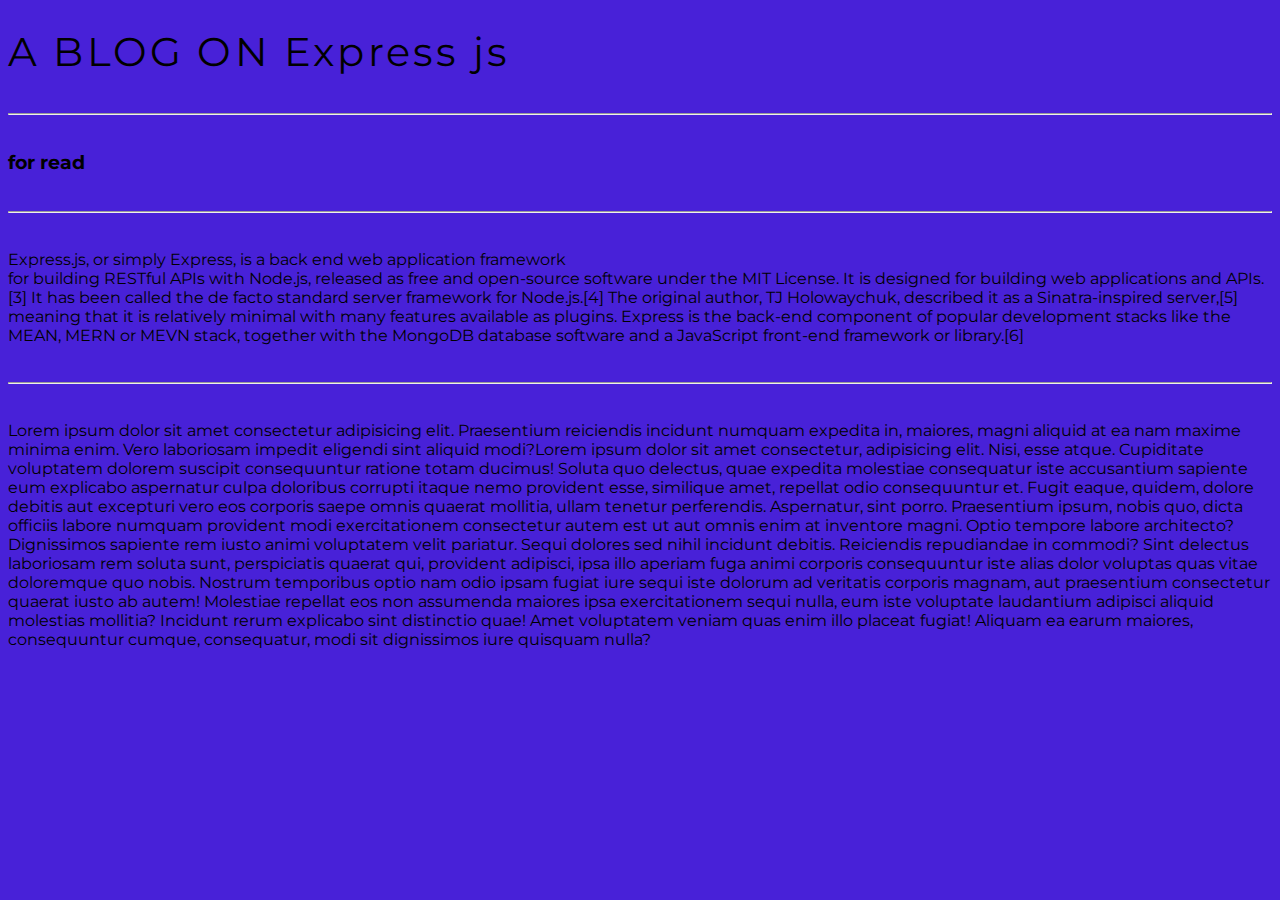
==== blogeight.html @ de34de97 "modified para" ====
<!DOCTYPE html>
<html lang="en">
  <head>
    <meta charset="UTF-8" />
    <meta name="viewport" content="width=device-width, initial-scale=1.0" />
    <link rel="stylesheet" href="css/style.css" />
    <link rel="stylesheet" href="css/blogfirst.css" />
    <title>HTML | Section</title>
  </head>
  <style>
    body {
      background-color: #4821d8;
    }
  </style>
  <body>
    <div class="CONTAIN BIOGEIGHT">
      <h1>A BLOG ON Express js</h1>
      <hr />
      <h3>for read</h3>
      <hr />
      <p>
        Express.js, or simply Express, is a back end web application framework <br>
        for building RESTful APIs with Node.js, released as free and open-source
        software under the MIT License. It is designed for building web
        applications and APIs.[3] It has been called the de facto standard
        server framework for Node.js.[4] The original author, TJ Holowaychuk,
        described it as a Sinatra-inspired server,[5] meaning that it is
        relatively minimal with many features available as plugins. Express is
        the back-end component of popular development stacks like the MEAN, MERN
        or MEVN stack, together with the MongoDB database software and a
        JavaScript front-end framework or library.[6]
      </p>
    </div>

    <hr />
    <p>
      Lorem ipsum dolor sit amet consectetur adipisicing elit. Praesentium
      reiciendis incidunt numquam expedita in, maiores, magni aliquid at ea nam
      maxime minima enim. Vero laboriosam impedit eligendi sint aliquid
      modi?Lorem ipsum dolor sit amet consectetur, adipisicing elit. Nisi, esse
      atque. Cupiditate voluptatem dolorem suscipit consequuntur ratione totam
      ducimus! Soluta quo delectus, quae expedita molestiae consequatur iste
      accusantium sapiente eum explicabo aspernatur culpa doloribus corrupti
      itaque nemo provident esse, similique amet, repellat odio consequuntur et.
      Fugit eaque, quidem, dolore debitis aut excepturi vero eos corporis saepe
      omnis quaerat mollitia, ullam tenetur perferendis. Aspernatur, sint porro.
      Praesentium ipsum, nobis quo, dicta officiis labore numquam provident modi
      exercitationem consectetur autem est ut aut omnis enim at inventore magni.
      Optio tempore labore architecto? Dignissimos sapiente rem iusto animi
      voluptatem velit pariatur. Sequi dolores sed nihil incidunt debitis.
      Reiciendis repudiandae in commodi? Sint delectus laboriosam rem soluta
      sunt, perspiciatis quaerat qui, provident adipisci, ipsa illo aperiam fuga
      animi corporis consequuntur iste alias dolor voluptas quas vitae
      doloremque quo nobis. Nostrum temporibus optio nam odio ipsam fugiat iure
      sequi iste dolorum ad veritatis corporis magnam, aut praesentium
      consectetur quaerat iusto ab autem! Molestiae repellat eos non assumenda
      maiores ipsa exercitationem sequi nulla, eum iste voluptate laudantium
      adipisci aliquid molestias mollitia? Incidunt rerum explicabo sint
      distinctio quae! Amet voluptatem veniam quas enim illo placeat fugiat!
      Aliquam ea earum maiores, consequuntur cumque, consequatur, modi sit
      dignissimos iure quisquam nulla?
    </p>
  </body>
</html>
---- css/style.css ----
@import url('https://fonts.googleapis.com/css2?family=PT+Serif&display=swap');
@import url('https://fonts.googleapis.com/css2?family=Montserrat:wght@300;400;500;700;800&display=swap');
:root {
    --heading: rgb(70, 70, 225);
    --primary-color:#2394C5;
    --gray-shade: #374151;
    --offwhite: #E5E5E5;
}
*{
    box-sizing:border-box;
}

/* Selecting Font */

body {
    font-family: 'Montserrat', sans-serif;
}

#Header {
    font-family: 'Arvo', serif;
}

h1 {
    font-size: 2.5rem;
    letter-spacing: 0.2rem;
    font-weight: 400;
}

.txt {
    text-align: justify;
}

.center {
    text-align: justify;
}

/* Containers */

.container {
    padding-left: 1rem;
    padding-right: 1rem;
    max-width: 700px;
    margin: auto;
}
.container-fluid{
    width: 1300px;
    height: auto;
    margin: 0px;
}

.hero-image{
    width: 50%;
}

hr{
    margin: 2.3rem 0rem;
}

a{ 
    color: rgb(225, 136, 136);
    display:block;
    text-decoration: none;
    padding: 0.5rem 0.3rem;
    letter-spacing: 0.2rem;
    font-size: 1.1rem;
    font-weight: 400;
    line-height: 0.2rem;
}

ul>li {
    display: flex;
    padding: 0rem 0.5rem;
    list-style: none;
}

ul>div>li {
    list-style:circle;
}
.whitecenter{
    color:#000;
    padding: 1rem 0rem;
    width: 100%;
    text-align: justify;
    letter-spacing: 2px;
    border: 1px solid rgba(255, 255, 255, 0.733);
}
.offwhitecenter{
    color:#83aaee;
    letter-spacing: 2px;
    padding: 1rem 0rem;
    width: 100%;
    text-align: center;
    background-color: var(--offwhite);
    border: 1px solid rgba(255, 255, 255, 0.733);
}


/* Link Section */

.link-primary {
    max-width: 183px;
    background-color: var(--primary-color);
    border-radius: 0.1rem;
    color: white;
    border: 2px solid rgb(10, 100, 136);
    transition: all 0.4s ease-in-out;
    padding: 15px;
    
}

.link-secondary {
    color: var(--primary-color);
    border-radius: 0.5rem;
    border: 2px solid var(--primary-color);
}


/* Navigation tag */

.navbar {
    background-color: var(--primary-color);
    display:block;
    justify-content: space-between;
    background-image: linear-gradient(315deg, #a4bfef 10%, var(--primary-color) 74%);
    color: white;
    box-shadow: 10px 10px 8px #b3afaff6;
}

ul.nav-items{
    width: 50%;
    text-align: right;
    padding: 0;


}

.nav-brand {
    padding: 1rem 5px;
    text-align: center;
    width: 10%;
    font-weight: 700;
    font-size: 1.5rem;
    letter-spacing: 0.2rem;
}

.nav-brand>span {
    color: rgb(8, 72, 211);
}

.space-list {
    padding: 2rem;
}

.x-padding>li {
    display: block;
    padding: 1rem;
}

.x-padding>li>p {
    display: block;
    padding: 1rem 0;
}

.x-padding>li>p {
    letter-spacing: 0.2rem;
}

/* Hero  */

.hero {
    padding: 2rem;
}

.hero-image {
    max-width: 700px;
    width: 50%;
    
    display: block;
    margin: 2rem auto 1rem auto;
}

.hero-heading {
    text-align: center;
    letter-spacing: 0.2rem;
}


.hero-heading>h2>span {
    color: var(--heading);
    margin: 0 0.5rem;
}

.hero>.hero-heading>h2 {
    color: #aaa;
    margin: 0 auto;
}

.section {
    padding: 2rem;
}

.section h1 {
    text-align: center;
}

.ow {
    background-color: var(--offwhite);
    width: 100%;
}

.footer {
    background-color: var(--primary-color);
    color: black;
    padding: 1rem 0rem;
    margin-top: 3rem;
    width: 100%;
    text-align: center;
    background-image: linear-gradient(315deg, #83aaee 10%, var(--primary-color) 64%);
    border: 1px solid rgba(255, 255, 255, 0.733);
}
.link-secondary{
    padding: 15px;

}

.link-primary:hover{
    color:#ddd;
    background: rgb(209, 104, 209);
    font-size: 1.1rem;
}

.footer a {
    color: white;
}

.footer ul {
    padding-inline-start: 0px;
}


/* blog section  */

.blogfirst,.blogsecond,.blogthird{
    background-color:#f5f5f7;
    min-width: 700px;
    word-spacing: 2px;
    letter-spacing: 1.5px;
    text-align: justify;
    color: rgb(39, 38, 38);
}
@media (max-width:501px){
        *{
            box-sizing: border-box;
           
        }

    .navbar>.nav-brand{
        font-size: 18px;
    }
    
    .nav-items li a{
        font-size: 14px;
        padding: 0 1px;
        letter-spacing: 1px;
    }
    .nav-items li{
        letter-spacing: 1px;
        font-size: 14px;
    }
    h1{
        font-size: 1.4rem;
    }
    p,li,a{
        font-size: 20px;
    }
    .blogfirst{
        width: 100%;
    }
}
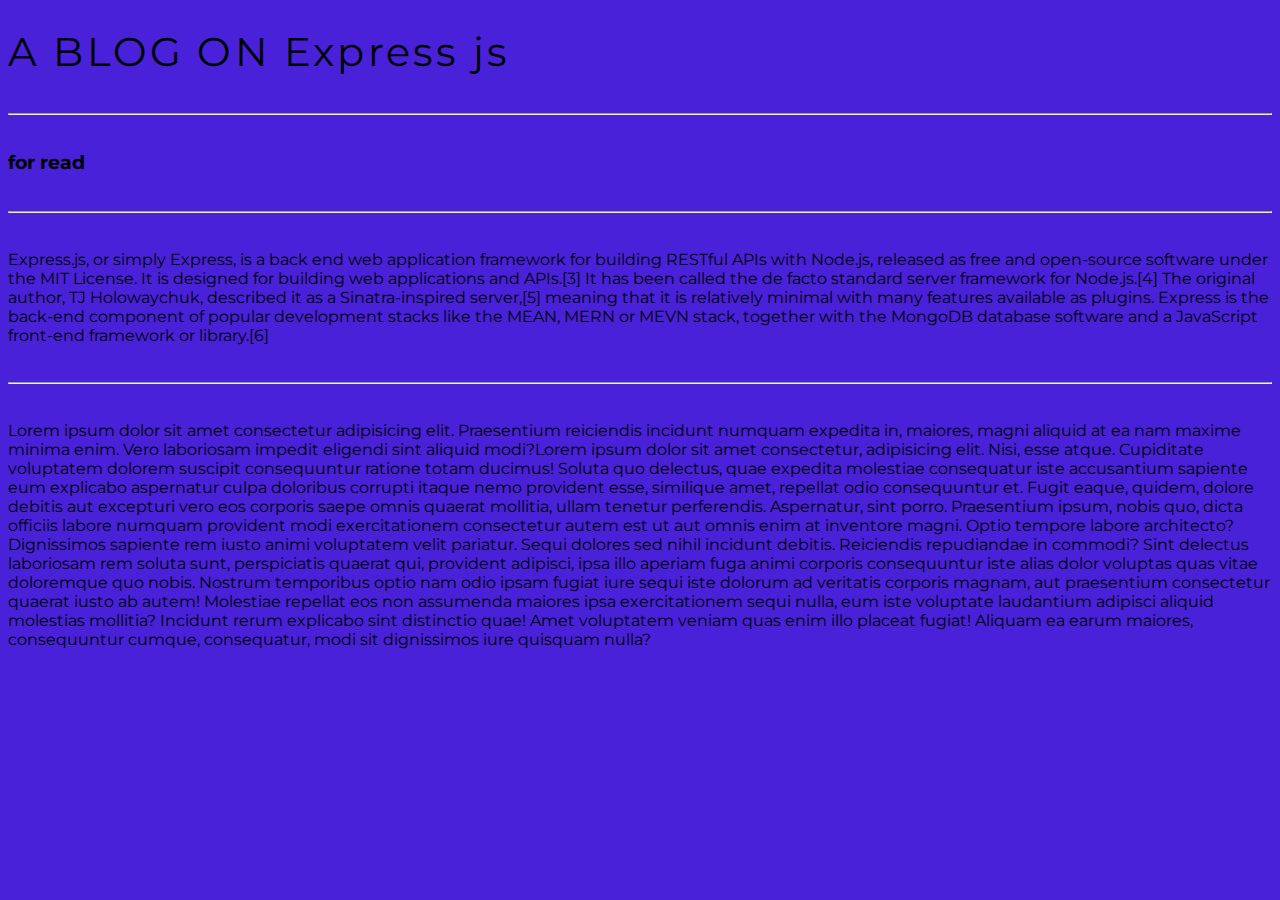
==== commit b2628c57: "Merge pull request #59 from Purnima0103/purnima02" ====
--- a/blogeight.html
+++ b/blogeight.html
@@ -19,7 +19,7 @@
       <h3>for read</h3>
       <hr />
       <p>
-        Express.js, or simply Express, is a back end web application framework <br>
+        Express.js, or simply Express, is a back end web application framework
         for building RESTful APIs with Node.js, released as free and open-source
         software under the MIT License. It is designed for building web
         applications and APIs.[3] It has been called the de facto standard
